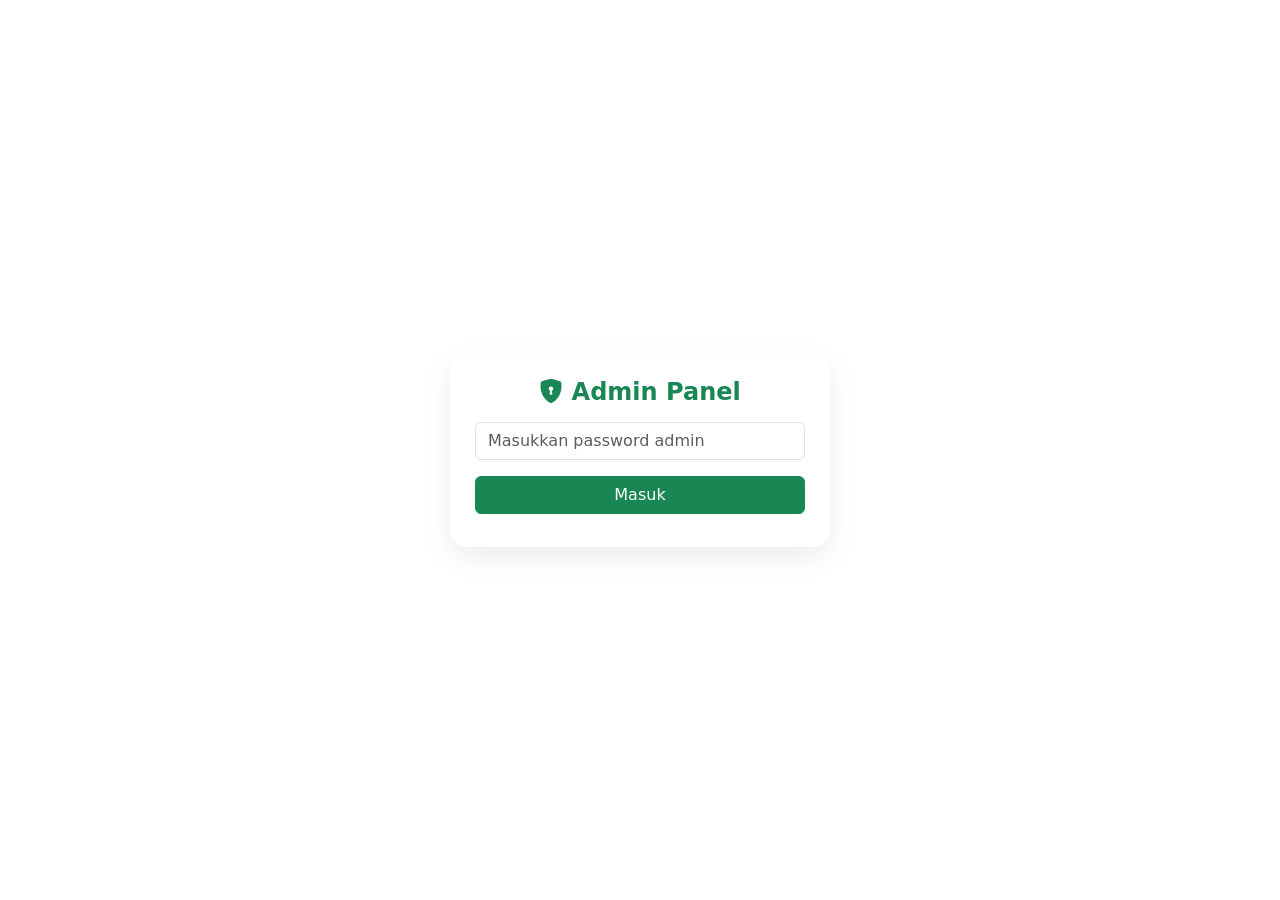
==== admin.html @ b79e1de9 "Add files via upload" ====
<!DOCTYPE html>
<html lang="id">

<head>
    <meta charset="UTF-8">
    <meta name="viewport" content="width=device-width, initial-scale=1.0">
    <title>Admin Panel | MI Ulul Fikri</title>
    <meta name="robots" content="noindex, nofollow">
    <link href="https://cdn.jsdelivr.net/npm/bootstrap@5.3.7/dist/css/bootstrap.min.css" rel="stylesheet">
    <link href="https://cdn.jsdelivr.net/npm/bootstrap-icons@1.13.1/font/bootstrap-icons.css" rel="stylesheet">
    <link href="https://fonts.googleapis.com/css2?family=Poppins:wght@300;400;500;600;700;800&display=swap" rel="stylesheet">
    <link rel="stylesheet" href="css/style.css">
    <style>
        body { background: var(--section-bg); }
        .admin-card { background: var(--card); border-radius: 16px; padding: 25px; box-shadow: 0 10px 30px rgba(0,0,0,.08); }
        .nav-tabs .nav-link { color: var(--text); }
    </style>
</head>

<body>

    <!-- ===== GERBANG PASSWORD ===== -->
    <div id="loginGate" class="d-flex align-items-center justify-content-center" style="min-height:100vh;">
        <div class="admin-card" style="max-width:380px; width:100%;">
            <h4 class="fw-bold text-success mb-3 text-center"><i class="bi bi-shield-lock-fill"></i> Admin Panel</h4>
            <input type="password" id="adminPassword" class="form-control mb-3" placeholder="Masukkan password admin">
            <button class="btn btn-success w-100" onclick="cekPassword()">Masuk</button>
            <div id="loginError" class="text-danger small mt-2 text-center"></div>
        </div>
    </div>

    <!-- ===== ISI ADMIN (tersembunyi sampai password benar) ===== -->
    <div id="adminContent" class="container py-4" style="display:none;">

        <div class="d-flex justify-content-between align-items-center mb-4">
            <h3 class="fw-bold text-success mb-0"><i class="bi bi-speedometer2"></i> Admin Panel MI Ulul Fikri</h3>
            <a href="index.html" class="btn btn-outline-secondary btn-sm"><i class="bi bi-box-arrow-left"></i> Kembali ke Web</a>
        </div>

        <ul class="nav nav-tabs mb-4" id="adminTabs">
            <li class="nav-item"><button class="nav-link active" data-tab="tabPpdb">Verifikasi PPDB</button></li>
            <li class="nav-item"><button class="nav-link" data-tab="tabBerita">Kelola Berita</button></li>
            <li class="nav-item"><button class="nav-link" data-tab="tabPengumuman">Kelola Pengumuman</button></li>
        </ul>

        <!-- ===== TAB: VERIFIKASI PPDB ===== -->
        <div id="tabPpdb" class="admin-tab">
            <div class="admin-card">
                <div class="d-flex justify-content-between align-items-center mb-3">
                    <h5 class="fw-bold mb-0">Daftar Pendaftar PPDB</h5>
                    <button class="btn btn-sm btn-outline-success" onclick="muatPpdb()"><i class="bi bi-arrow-clockwise"></i> Muat Ulang</button>
                </div>
                <div class="table-responsive">
                    <table class="table align-middle">
                        <thead>
                            <tr>
                                <th>Nama Siswa</th>
                                <th>Kelas/Gelombang</th>
                                <th>Nama Ortu</th>
                                <th>No. WA Ibu</th>
                                <th>Status</th>
                                <th>Aksi</th>
                            </tr>
                        </thead>
                        <tbody id="ppdbTableBody">
                            <tr><td colspan="6" class="text-center text-muted">Memuat data...</td></tr>
                        </tbody>
                    </table>
                </div>
            </div>
        </div>

        <!-- ===== TAB: KELOLA BERITA ===== -->
        <div id="tabBerita" class="admin-tab" style="display:none;">
            <div class="admin-card mb-4">
                <h5 class="fw-bold mb-3">Tambah Berita Baru</h5>
                <form id="formBerita">
                    <div class="row g-3">
                        <div class="col-md-4">
                            <label class="form-label">Tanggal</label>
                            <input type="date" name="tanggal" class="form-control" required>
                        </div>
                        <div class="col-md-8">
                            <label class="form-label">Judul</label>
                            <input type="text" name="judul" class="form-control" required>
                        </div>
                        <div class="col-12">
                            <label class="form-label">Isi Berita</label>
                            <textarea name="isi" class="form-control" rows="3" required></textarea>
                        </div>
                        <div class="col-12">
                            <label class="form-label">URL Gambar (opsional, upload gambar ke Google Drive/Imgur dulu lalu tempel link-nya)</label>
                            <input type="url" name="gambar_url" class="form-control" placeholder="https://...">
                        </div>
                    </div>
                    <button type="submit" class="btn btn-success mt-3"><i class="bi bi-plus-circle"></i> Tambah Berita</button>
                </form>
            </div>
            <div class="admin-card">
                <div class="d-flex justify-content-between align-items-center mb-3">
                    <h5 class="fw-bold mb-0">Daftar Berita</h5>
                    <button class="btn btn-sm btn-outline-success" onclick="muatBerita()"><i class="bi bi-arrow-clockwise"></i> Muat Ulang</button>
                </div>
                <div id="beritaList" class="text-muted">Memuat data...</div>
            </div>
        </div>

        <!-- ===== TAB: KELOLA PENGUMUMAN ===== -->
        <div id="tabPengumuman" class="admin-tab" style="display:none;">
            <div class="admin-card mb-4">
                <h5 class="fw-bold mb-3">Tambah Pengumuman Baru</h5>
                <form id="formPengumuman">
                    <div class="row g-3">
                        <div class="col-md-4">
                            <label class="form-label">Tanggal</label>
                            <input type="date" name="tanggal" class="form-control" required>
                        </div>
                        <div class="col-md-8">
                            <label class="form-label">Judul</label>
                            <input type="text" name="judul" class="form-control" required>
                        </div>
                        <div class="col-12">
                            <label class="form-label">Isi Pengumuman</label>
                            <textarea name="isi" class="form-control" rows="3" required></textarea>
                        </div>
                    </div>
                    <button type="submit" class="btn btn-success mt-3"><i class="bi bi-plus-circle"></i> Tambah Pengumuman</button>
                </form>
            </div>
            <div class="admin-card">
                <div class="d-flex justify-content-between align-items-center mb-3">
                    <h5 class="fw-bold mb-0">Daftar Pengumuman</h5>
                    <button class="btn btn-sm btn-outline-success" onclick="muatPengumuman()"><i class="bi bi-arrow-clockwise"></i> Muat Ulang</button>
                </div>
                <div id="pengumumanList" class="text-muted">Memuat data...</div>
            </div>
        </div>

    </div>

    <script src="https://cdn.jsdelivr.net/npm/bootstrap@5.3.7/dist/js/bootstrap.bundle.min.js"></script>
    <script src="js/admin.js"></script>

</body>

</html>
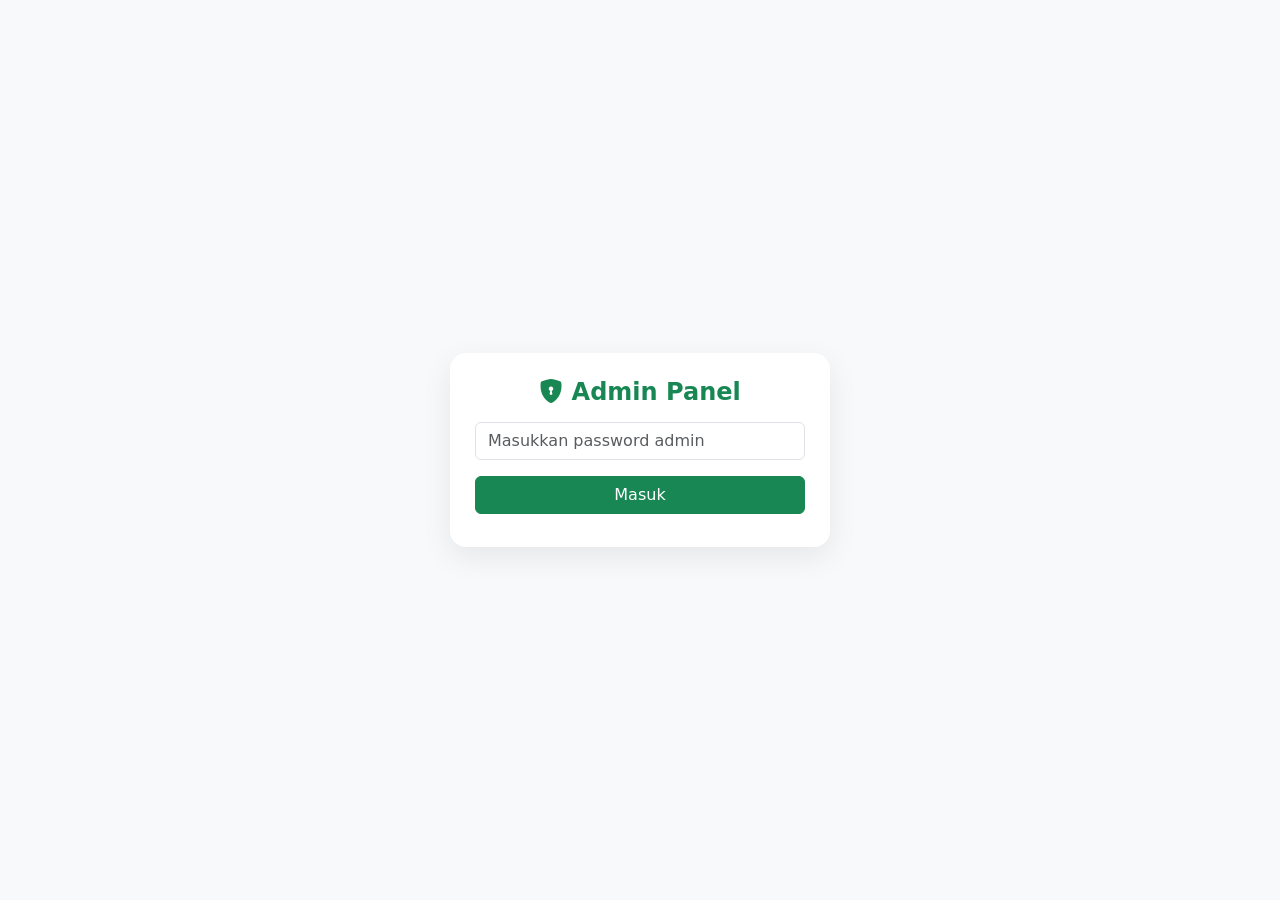
==== commit e28d8e7d: "Perbaiki galeri" ====
--- a/admin.html
+++ b/admin.html
@@ -8,12 +8,35 @@
     <meta name="robots" content="noindex, nofollow">
     <link href="https://cdn.jsdelivr.net/npm/bootstrap@5.3.7/dist/css/bootstrap.min.css" rel="stylesheet">
     <link href="https://cdn.jsdelivr.net/npm/bootstrap-icons@1.13.1/font/bootstrap-icons.css" rel="stylesheet">
-    <link href="https://fonts.googleapis.com/css2?family=Poppins:wght@300;400;500;600;700;800&display=swap" rel="stylesheet">
+    <link href="https://fonts.googleapis.com/css2?family=Poppins:wght@300;400;500;600;700;800&display=swap"
+        rel="stylesheet">
     <link rel="stylesheet" href="css/style.css">
     <style>
-        body { background: var(--section-bg); }
-        .admin-card { background: var(--card); border-radius: 16px; padding: 25px; box-shadow: 0 10px 30px rgba(0,0,0,.08); }
-        .nav-tabs .nav-link { color: var(--text); }
+        body {
+            background: var(--section-bg);
+        }
+
+        .admin-card {
+            background: var(--card);
+            border-radius: 16px;
+            padding: 25px;
+            box-shadow: 0 10px 30px rgba(0, 0, 0, .08);
+        }
+
+        .nav-tabs .nav-link {
+            color: var(--text);
+        }
+
+        .item-biaya-row input {
+            max-width: 100%;
+        }
+
+        .total-biaya-box {
+            background: #f1fbf6;
+            border: 1px dashed #198754;
+            border-radius: 10px;
+            padding: .75rem 1rem;
+        }
     </style>
 </head>
 
@@ -34,13 +57,15 @@
 
         <div class="d-flex justify-content-between align-items-center mb-4">
             <h3 class="fw-bold text-success mb-0"><i class="bi bi-speedometer2"></i> Admin Panel MI Ulul Fikri</h3>
-            <a href="index.html" class="btn btn-outline-secondary btn-sm"><i class="bi bi-box-arrow-left"></i> Kembali ke Web</a>
+            <a href="index.html" class="btn btn-outline-secondary btn-sm"><i class="bi bi-box-arrow-left"></i> Kembali
+                ke Web</a>
         </div>
 
         <ul class="nav nav-tabs mb-4" id="adminTabs">
             <li class="nav-item"><button class="nav-link active" data-tab="tabPpdb">Verifikasi PPDB</button></li>
             <li class="nav-item"><button class="nav-link" data-tab="tabBerita">Kelola Berita</button></li>
             <li class="nav-item"><button class="nav-link" data-tab="tabPengumuman">Kelola Pengumuman</button></li>
+            <li class="nav-item"><button class="nav-link" data-tab="tabPengaturan">Pengaturan Pendaftaran</button></li>
         </ul>
 
         <!-- ===== TAB: VERIFIKASI PPDB ===== -->
@@ -48,7 +73,8 @@
             <div class="admin-card">
                 <div class="d-flex justify-content-between align-items-center mb-3">
                     <h5 class="fw-bold mb-0">Daftar Pendaftar PPDB</h5>
-                    <button class="btn btn-sm btn-outline-success" onclick="muatPpdb()"><i class="bi bi-arrow-clockwise"></i> Muat Ulang</button>
+                    <button class="btn btn-sm btn-outline-success" onclick="muatPpdb()"><i
+                            class="bi bi-arrow-clockwise"></i> Muat Ulang</button>
                 </div>
                 <div class="table-responsive">
                     <table class="table align-middle">
@@ -63,7 +89,9 @@
                             </tr>
                         </thead>
                         <tbody id="ppdbTableBody">
-                            <tr><td colspan="6" class="text-center text-muted">Memuat data...</td></tr>
+                            <tr>
+                                <td colspan="6" class="text-center text-muted">Memuat data...</td>
+                            </tr>
                         </tbody>
                     </table>
                 </div>
@@ -89,17 +117,20 @@
                             <textarea name="isi" class="form-control" rows="3" required></textarea>
                         </div>
                         <div class="col-12">
-                            <label class="form-label">URL Gambar (opsional, upload gambar ke Google Drive/Imgur dulu lalu tempel link-nya)</label>
+                            <label class="form-label">URL Gambar (opsional, upload gambar ke Google Drive/Imgur dulu
+                                lalu tempel link-nya)</label>
                             <input type="url" name="gambar_url" class="form-control" placeholder="https://...">
                         </div>
                     </div>
-                    <button type="submit" class="btn btn-success mt-3"><i class="bi bi-plus-circle"></i> Tambah Berita</button>
+                    <button type="submit" class="btn btn-success mt-3"><i class="bi bi-plus-circle"></i> Tambah
+                        Berita</button>
                 </form>
             </div>
             <div class="admin-card">
                 <div class="d-flex justify-content-between align-items-center mb-3">
                     <h5 class="fw-bold mb-0">Daftar Berita</h5>
-                    <button class="btn btn-sm btn-outline-success" onclick="muatBerita()"><i class="bi bi-arrow-clockwise"></i> Muat Ulang</button>
+                    <button class="btn btn-sm btn-outline-success" onclick="muatBerita()"><i
+                            class="bi bi-arrow-clockwise"></i> Muat Ulang</button>
                 </div>
                 <div id="beritaList" class="text-muted">Memuat data...</div>
             </div>
@@ -124,15 +155,135 @@
                             <textarea name="isi" class="form-control" rows="3" required></textarea>
                         </div>
                     </div>
-                    <button type="submit" class="btn btn-success mt-3"><i class="bi bi-plus-circle"></i> Tambah Pengumuman</button>
+                    <button type="submit" class="btn btn-success mt-3"><i class="bi bi-plus-circle"></i> Tambah
+                        Pengumuman</button>
                 </form>
             </div>
             <div class="admin-card">
                 <div class="d-flex justify-content-between align-items-center mb-3">
                     <h5 class="fw-bold mb-0">Daftar Pengumuman</h5>
-                    <button class="btn btn-sm btn-outline-success" onclick="muatPengumuman()"><i class="bi bi-arrow-clockwise"></i> Muat Ulang</button>
+                    <button class="btn btn-sm btn-outline-success" onclick="muatPengumuman()"><i
+                            class="bi bi-arrow-clockwise"></i> Muat Ulang</button>
                 </div>
                 <div id="pengumumanList" class="text-muted">Memuat data...</div>
+            </div>
+        </div>
+
+        <!-- ===== TAB: PENGATURAN PENDAFTARAN ===== -->
+        <div id="tabPengaturan" class="admin-tab" style="display:none;">
+
+            <!-- --- RINCIAN BIAYA MASUK --- -->
+            <div class="admin-card mb-4">
+                <h5 class="fw-bold mb-1" id="formBiayaTitle">Tambah Rincian Biaya Masuk</h5>
+                <p class="text-muted small mb-3">Buat satu paket biaya untuk tiap Kelas + Gelombang (contoh: Intensif
+                    Gelombang I, Intensif Gelombang II, Reguler Gelombang I, Reguler Gelombang II).</p>
+                <form id="formBiaya">
+                    <input type="hidden" name="id" id="biayaEditId">
+                    <div class="row g-3">
+                        <div class="col-md-6">
+                            <label class="form-label">Kelas</label>
+                            <select name="kelas" class="form-select" required>
+                                <option value="">-- Pilih Kelas --</option>
+                                <option value="Intensif">Intensif</option>
+                                <option value="Reguler">Reguler</option>
+                            </select>
+                        </div>
+                        <div class="col-md-6">
+                            <label class="form-label">Gelombang</label>
+                            <select name="gelombang" class="form-select" required>
+                                <option value="">-- Pilih Gelombang --</option>
+                                <option value="Gelombang I">Gelombang I</option>
+                                <option value="Gelombang II">Gelombang II</option>
+                            </select>
+                        </div>
+                        <div class="col-12">
+                            <label class="form-label">Periode (opsional, contoh: Januari - Maret)</label>
+                            <input type="text" name="periode" class="form-control" placeholder="Januari - Maret">
+                        </div>
+                    </div>
+
+                    <hr class="my-3">
+                    <label class="form-label fw-semibold">Rincian Item Biaya</label>
+                    <div id="biayaItemRows"></div>
+                    <button type="button" class="btn btn-sm btn-outline-success mt-1" id="btnTambahItemBiaya">
+                        <i class="bi bi-plus-lg"></i> Tambah Item
+                    </button>
+
+                    <div class="total-biaya-box mt-3 d-flex justify-content-between align-items-center">
+                        <span class="fw-semibold">Total Biaya Masuk</span>
+                        <span class="fw-bold text-success fs-5" id="totalBiayaPreview">Rp 0</span>
+                    </div>
+
+                    <div class="row g-3 mt-1">
+                        <div class="col-12">
+                            <label class="form-label">Biaya Rutin Bulanan (opsional, contoh: SPP
+                                Rp130.000/Bulan)</label>
+                            <input type="text" name="biaya_bulanan" class="form-control"
+                                placeholder="SPP Rp130.000/Bulan">
+                        </div>
+                    </div>
+
+                    <div class="mt-3 d-flex gap-2">
+                        <button type="submit" class="btn btn-success"><i class="bi bi-save"></i> <span
+                                id="btnBiayaLabel">Simpan Paket Biaya</span></button>
+                        <button type="button" class="btn btn-outline-secondary" id="btnBatalEditBiaya"
+                            style="display:none">Batal Edit</button>
+                    </div>
+                </form>
+            </div>
+
+            <div class="admin-card mb-4">
+                <div class="d-flex justify-content-between align-items-center mb-3">
+                    <h5 class="fw-bold mb-0">Daftar Paket Rincian Biaya</h5>
+                    <button class="btn btn-sm btn-outline-success" onclick="muatBiaya()"><i
+                            class="bi bi-arrow-clockwise"></i> Muat Ulang</button>
+                </div>
+                <div id="biayaList" class="text-muted">Memuat data...</div>
+            </div>
+
+            <!-- --- PERSYARATAN PENDAFTARAN --- -->
+            <div class="admin-card mb-4">
+                <h5 class="fw-bold mb-1">Tambah Persyaratan Pendaftaran</h5>
+                <p class="text-muted small mb-3">Buat per kategori, misalnya "Siswa Baru" atau "Siswa Pindahan".
+                    Satu poin persyaratan/perlengkapan ditulis per baris.</p>
+                <form id="formPersyaratan">
+                    <input type="hidden" name="id" id="persyaratanEditId">
+                    <div class="row g-3">
+                        <div class="col-md-5">
+                            <label class="form-label">Kategori</label>
+                            <input type="text" name="kategori" class="form-control" placeholder="Contoh: Siswa Baru"
+                                required>
+                        </div>
+                        <div class="col-md-7">
+                            <label class="form-label">Jenis Daftar</label>
+                            <select name="jenis" class="form-select">
+                                <option value="Persyaratan">Persyaratan Masuk</option>
+                                <option value="Perlengkapan">Perlengkapan yang Harus Disiapkan</option>
+                            </select>
+                        </div>
+                        <div class="col-12">
+                            <label class="form-label">Daftar Poin (satu poin per baris)</label>
+                            <textarea name="daftar_item" class="form-control" rows="5"
+                                placeholder="Mengisi formulir pendaftaran&#10;Fotokopi akte kelahiran 3 lembar&#10;Fotokopi KK 3 lembar"
+                                required></textarea>
+                        </div>
+                    </div>
+                    <div class="mt-3 d-flex gap-2">
+                        <button type="submit" class="btn btn-success"><i class="bi bi-save"></i> <span
+                                id="btnPersyaratanLabel">Simpan</span></button>
+                        <button type="button" class="btn btn-outline-secondary" id="btnBatalEditPersyaratan"
+                            style="display:none">Batal Edit</button>
+                    </div>
+                </form>
+            </div>
+
+            <div class="admin-card">
+                <div class="d-flex justify-content-between align-items-center mb-3">
+                    <h5 class="fw-bold mb-0">Daftar Persyaratan &amp; Perlengkapan</h5>
+                    <button class="btn btn-sm btn-outline-success" onclick="muatPersyaratan()"><i
+                            class="bi bi-arrow-clockwise"></i> Muat Ulang</button>
+                </div>
+                <div id="persyaratanList" class="text-muted">Memuat data...</div>
             </div>
         </div>
 
@@ -143,4 +294,4 @@
 
 </body>
 
-</html>
+</html>
--- a/css/style.css
+++ b/css/style.css
@@ -0,0 +1,1125 @@
+/* ==========================
+   FORM PPDB
+========================== */
+
+.ppdb-form-section {
+
+    background: var(--bg);
+
+}
+
+.ppdb-form-section .contact-card .form-control,
+.ppdb-form-section .contact-card .form-select {
+
+    background: var(--bg);
+
+    color: var(--text);
+
+    border-color: rgba(0, 0, 0, .15);
+
+}
+
+/* ==========================
+   LOADER
+========================== */
+
+#loader {
+
+    position: fixed;
+
+    inset: 0;
+
+    z-index: 99999;
+
+    display: flex;
+
+    justify-content: center;
+
+    align-items: center;
+
+    background: #ffffff;
+
+    transition: opacity .4s ease;
+
+}
+
+#loader.loader-hidden {
+
+    opacity: 0;
+
+    pointer-events: none;
+
+}
+
+:root {
+
+    --primary: #198754;
+
+    --bg: #ffffff;
+
+    --section-bg: #f8f9fa;
+
+    --card: #ffffff;
+
+    --text: #222222;
+
+}
+
+body.dark-mode {
+
+    --primary: #22c55e;
+
+    --bg: #121212;
+
+    --section-bg: #181818;
+
+    --card: #242424;
+
+    --text: #ffffff;
+
+}
+
+body {
+
+    background: var(--bg);
+
+    color: var(--text);
+
+}
+
+
+.card,
+.feature-card,
+.prestasi-card,
+.testimonial-card,
+.contact-card {
+
+    background: var(--card);
+
+}
+
+.gallery,
+.testimoni,
+.lokasi,
+.berita,
+.kepsek {
+
+    background: var(--section-bg);
+
+}
+
+/* Menu navbar jadi putih saat dark mode */
+body.dark-mode .navbar .nav-link {
+    color: #ffffff !important;
+}
+
+body.dark-mode .navbar .nav-link:hover,
+body.dark-mode .navbar .nav-link.active {
+    color: #22c55e !important;
+}
+
+.navbar {
+    background: var(--bg) !important;
+    transition: .3s;
+}
+
+/* Teks .text-muted Bootstrap ikut jadi terang di dark mode */
+body.dark-mode .text-muted {
+    color: #adb5bd !important;
+}
+
+h1,
+h2,
+h3,
+h4,
+h5,
+h6 {
+
+    color: var(--text);
+
+}
+
+p {
+
+    color: var(--text);
+
+}
+
+small {
+    color: var(--text);
+}
+
+
+/* =======================
+   GALERI
+======================= */
+
+.gallery {
+
+    background: var(--section-bg);
+
+}
+
+.gallery-item {
+
+    position: relative;
+
+    overflow: hidden;
+
+    border-radius: 18px;
+
+    cursor: pointer;
+
+    box-shadow: 0 10px 30px rgba(0, 0, 0, .10);
+
+    transition: .4s;
+
+}
+
+.gallery-item img {
+
+    width: 100%;
+
+    height: 280px;
+
+    object-fit: cover;
+
+    transition: .6s;
+
+}
+
+.gallery-overlay {
+
+    position: absolute;
+
+    inset: 0;
+
+    background: linear-gradient(rgba(0, 0, 0, .05),
+            rgba(11, 93, 59, .90));
+
+    display: flex;
+
+    flex-direction: column;
+
+    justify-content: flex-end;
+
+    padding: 25px;
+
+    color: #fff;
+
+    opacity: 0;
+
+    transition: .4s;
+
+}
+
+.gallery-overlay span {
+
+    font-size: 14px;
+
+    margin-bottom: 10px;
+
+}
+
+.gallery-overlay h4 {
+
+    font-weight: 700;
+
+    margin-bottom: 20px;
+
+}
+
+.gallery-btn {
+
+    width: 55px;
+
+    height: 55px;
+
+    border-radius: 50%;
+
+    background: #fff;
+
+    color: #0B5D3B;
+
+    display: flex;
+
+    justify-content: center;
+
+    align-items: center;
+
+    text-decoration: none;
+
+    font-size: 22px;
+
+    transition: .4s;
+
+}
+
+.gallery-btn:hover {
+
+    background: #ffc107;
+
+    color: #000;
+
+    transform: rotate(180deg);
+
+}
+
+.gallery-item:hover img {
+
+    transform: scale(1.15);
+
+}
+
+.gallery-item:hover .gallery-overlay {
+
+    opacity: 1;
+
+}
+
+.gallery-item:hover {
+
+    transform: translateY(-10px);
+
+}
+
+/* ==========================
+   PRESTASI
+========================== */
+
+.prestasi {
+
+    background: var(--bg);
+
+}
+
+.prestasi-card {
+
+    position: relative;
+
+    background: var(--card);
+
+    border-radius: 20px;
+
+    padding: 35px;
+
+    text-align: center;
+
+    box-shadow: 0 10px 35px rgba(0, 0, 0, .08);
+
+    transition: .4s;
+
+    overflow: hidden;
+
+}
+
+.prestasi-card:hover {
+
+    transform: translateY(-10px);
+
+    box-shadow: 0 15px 40px rgba(0, 0, 0, .15);
+
+}
+
+.prestasi-icon {
+
+    width: 90px;
+
+    height: 90px;
+
+    background: #198754;
+
+    border-radius: 50%;
+
+    margin: auto;
+
+    display: flex;
+
+    justify-content: center;
+
+    align-items: center;
+
+    color: white;
+
+    font-size: 40px;
+
+    margin-bottom: 20px;
+
+    transition: .4s;
+
+}
+
+.prestasi-card:hover .prestasi-icon {
+
+    transform: rotate(360deg);
+
+    background: #ffc107;
+
+    color: #000;
+
+}
+
+.prestasi-card h4 {
+
+    font-weight: 700;
+
+    margin-bottom: 15px;
+
+}
+
+.prestasi-card p {
+
+    color: #666;
+
+}
+
+.prestasi-badge {
+
+    position: absolute;
+
+    top: 15px;
+
+    right: -40px;
+
+    background: #dc3545;
+
+    color: #fff;
+
+    width: 150px;
+
+    text-align: center;
+
+    transform: rotate(45deg);
+
+    padding: 6px;
+
+    font-size: 13px;
+
+    font-weight: bold;
+
+}
+
+.tahun {
+
+    display: inline-block;
+
+    margin-top: 20px;
+
+    background: #198754;
+
+    color: #fff;
+
+    padding: 8px 20px;
+
+    border-radius: 50px;
+
+    font-size: 14px;
+
+}
+
+/* ==========================
+   TESTIMONI
+========================== */
+
+.testimoni {
+
+    background: var(--section-bg);
+
+}
+
+.testimonial-card {
+
+    background: var(--card);
+
+    border-radius: 20px;
+
+    padding: 35px;
+
+    box-shadow: 0 10px 35px rgba(0, 0, 0, .08);
+
+    transition: .4s;
+
+    height: 100%;
+
+}
+
+.testimonial-card:hover {
+
+    transform: translateY(-8px);
+
+}
+
+.quote-icon {
+
+    width: 70px;
+
+    height: 70px;
+
+    background: #198754;
+
+    border-radius: 50%;
+
+    display: flex;
+
+    justify-content: center;
+
+    align-items: center;
+
+    color: #fff;
+
+    font-size: 30px;
+
+    margin-bottom: 25px;
+
+}
+
+.testimonial-card p {
+
+    color: var(--text);
+
+    line-height: 1.8;
+
+    min-height: 120px;
+
+}
+
+.testimonial-profile {
+
+    display: flex;
+
+    align-items: center;
+
+    margin-top: 25px;
+
+}
+
+.testimonial-profile img {
+
+    width: 70px;
+
+    height: 70px;
+
+    object-fit: cover;
+
+    border-radius: 50%;
+
+    margin-right: 15px;
+
+    border: 4px solid #198754;
+
+}
+
+.testimonial-profile h5 {
+
+    margin: 0;
+
+    font-weight: 700;
+
+}
+
+.testimonial-profile span {
+
+    color: #777;
+
+    font-size: 14px;
+
+}
+
+.swiper {
+
+    padding-bottom: 60px;
+
+}
+
+.swiper-pagination-bullet {
+
+    width: 14px;
+
+    height: 14px;
+
+}
+
+.swiper-pagination-bullet-active {
+
+    background: #198754;
+
+}
+
+/* ==========================
+   LOKASI SEKOLAH
+========================== */
+
+.lokasi {
+
+    background: var(--section-bg);
+
+}
+
+.contact-card {
+
+    background: var(--card);
+
+    border-radius: 20px;
+
+    padding: 35px;
+
+    box-shadow: 0 10px 30px rgba(0, 0, 0, .08);
+
+}
+
+.contact-card h3 {
+
+    font-weight: 700;
+
+}
+
+.contact-item {
+
+    display: flex;
+
+    align-items: flex-start;
+
+    margin-bottom: 25px;
+
+}
+
+.contact-item i {
+
+    width: 55px;
+
+    height: 55px;
+
+    border-radius: 50%;
+
+    background: #198754;
+
+    color: white;
+
+    display: flex;
+
+    justify-content: center;
+
+    align-items: center;
+
+    margin-right: 18px;
+
+    font-size: 22px;
+
+}
+
+.contact-item h6 {
+
+    font-weight: 700;
+
+    margin-bottom: 6px;
+
+}
+
+.contact-item p {
+
+    margin: 0;
+
+    color: var(--text);
+
+    line-height: 1.7;
+
+}
+
+.map-card {
+
+    overflow: hidden;
+
+    border-radius: 20px;
+
+    box-shadow: 0 10px 30px rgba(0, 0, 0, .08);
+
+}
+
+.map-card iframe {
+
+    width: 100%;
+
+    height: 100%;
+
+    min-height: 500px;
+
+    border: 0;
+
+}
+
+/* ==========================
+   FOOTER
+========================== */
+
+.footer {
+
+    background: #0B5D3B;
+
+    color: white;
+
+    padding-top: 70px;
+
+}
+
+.footer-brand img {
+
+    width: 80px;
+
+    margin-bottom: 20px;
+
+}
+
+.footer-brand h3 {
+
+    font-weight: 700;
+
+    margin-bottom: 20px;
+
+}
+
+.footer-brand p {
+
+    color: #ddd;
+
+    line-height: 1.8;
+
+}
+
+.footer h5 {
+
+    font-weight: 700;
+
+    margin-bottom: 25px;
+
+}
+
+.footer ul {
+
+    padding: 0;
+
+    list-style: none;
+
+}
+
+.footer ul li {
+
+    margin-bottom: 12px;
+
+}
+
+.footer ul li a {
+
+    color: #ddd;
+
+    text-decoration: none;
+
+    transition: .3s;
+
+}
+
+.footer ul li a:hover {
+
+    color: #ffc107;
+
+    padding-left: 8px;
+
+}
+
+.footer-contact p {
+
+    color: #ddd;
+
+    line-height: 1.8;
+
+}
+
+.footer-contact i {
+
+    color: #ffc107;
+
+    margin-right: 10px;
+
+}
+
+.social-icon {
+
+    margin-top: 20px;
+
+}
+
+.social-icon a {
+
+    width: 45px;
+
+    height: 45px;
+
+    border-radius: 50%;
+
+    background: rgba(255, 255, 255, .12);
+
+    display: inline-flex;
+
+    justify-content: center;
+
+    align-items: center;
+
+    margin-right: 10px;
+
+    color: white;
+
+    text-decoration: none;
+
+    transition: .3s;
+
+}
+
+.social-icon a:hover {
+
+    background: #ffc107;
+
+    color: #000;
+
+    transform: translateY(-5px);
+
+}
+
+.footer-bottom {
+
+    margin-top: 60px;
+
+    padding: 20px 0;
+
+    background: rgba(0, 0, 0, .15);
+
+    font-size: 14px;
+
+}
+
+/* ==========================
+   FLOATING WHATSAPP
+========================== */
+
+.floating-wa {
+
+    position: fixed;
+
+    right: 25px;
+
+    bottom: 95px;
+
+    display: flex;
+
+    align-items: center;
+
+    text-decoration: none;
+
+    z-index: 9999;
+
+}
+
+.wa-text {
+
+    background: #ffffff;
+
+    color: #198754;
+
+    padding: 10px 16px;
+
+    border-radius: 30px;
+
+    margin-right: 12px;
+
+    font-weight: 600;
+
+    box-shadow: 0 8px 20px rgba(0, 0, 0, .15);
+
+    opacity: 0;
+
+    transform: translateX(15px);
+
+    transition: .35s;
+
+    white-space: nowrap;
+
+}
+
+.wa-icon {
+
+    width: 60px;
+
+    height: 60px;
+
+    border-radius: 50%;
+
+    background: #25D366;
+
+    color: #fff;
+
+    display: flex;
+
+    justify-content: center;
+
+    align-items: center;
+
+    font-size: 30px;
+
+    box-shadow: 0 10px 25px rgba(0, 0, 0, .25);
+
+    transition: .35s;
+
+    animation: waPulse 2s infinite;
+
+}
+
+.floating-wa:hover .wa-text {
+
+    opacity: 1;
+
+    transform: translateX(0);
+
+}
+
+.floating-wa:hover .wa-icon {
+
+    transform: scale(1.1);
+
+}
+
+@keyframes waPulse {
+
+    0% {
+
+        box-shadow: 0 0 0 0 rgba(37, 211, 102, .45);
+
+    }
+
+    70% {
+
+        box-shadow: 0 0 0 18px rgba(37, 211, 102, 0);
+
+    }
+
+    100% {
+
+        box-shadow: 0 0 0 0 rgba(37, 211, 102, 0);
+
+    }
+
+}
+
+/* Mobile */
+
+@media(max-width:768px) {
+
+    .wa-text {
+
+        display: none;
+
+    }
+
+    .wa-icon {
+
+        width: 55px;
+
+        height: 55px;
+
+        font-size: 28px;
+
+    }
+
+}
+
+/* ==========================
+   BACK TO TOP
+========================== */
+
+#backToTop {
+
+    position: fixed;
+
+    right: 25px;
+
+    bottom: 25px;
+
+    width: 60px;
+
+    height: 60px;
+
+    border: none;
+
+    border-radius: 50%;
+
+    background: linear-gradient(135deg, #198754, #0B5D3B);
+
+    color: #fff;
+
+    font-size: 22px;
+
+    cursor: pointer;
+
+    display: flex;
+
+    justify-content: center;
+
+    align-items: center;
+
+    opacity: 0;
+
+    visibility: hidden;
+
+    transform: translateY(20px);
+
+    transition: .35s;
+
+    z-index: 9999;
+
+    box-shadow: 0 12px 25px rgba(0, 0, 0, .25);
+
+}
+
+#backToTop.show {
+
+    opacity: 1;
+
+    visibility: visible;
+
+    transform: translateY(0);
+
+}
+
+#backToTop:hover {
+
+    transform: translateY(-6px);
+
+    background: linear-gradient(135deg, #ffc107, #ff9800);
+
+    color: #000;
+
+}
+
+#backToTop i {
+
+    transition: .3s;
+
+}
+
+#backToTop:hover i {
+
+    transform: translateY(-3px);
+
+}
+
+/* Mobile */
+
+@media(max-width:768px) {
+
+    #backToTop {
+
+        width: 52px;
+
+        height: 52px;
+
+        font-size: 20px;
+
+        right: 15px;
+
+        bottom: 15px;
+
+    }
+
+}
+
+.floating-wa {
+    bottom: 95px;
+}
+
+#backToTop {
+    bottom: 25px;
+}
+
+/*=========================================
+THEME TOGGLE
+=========================================*/
+
+.theme-toggle {
+
+    width: 45px;
+
+    height: 45px;
+
+    border: none;
+
+    border-radius: 50%;
+
+    background: #198754;
+
+    color: white;
+
+    font-size: 18px;
+
+    cursor: pointer;
+
+    display: flex;
+
+    justify-content: center;
+
+    align-items: center;
+
+    transition: .3s;
+
+    margin-left: 15px;
+
+}
+
+.theme-toggle:hover {
+
+    background: #ffc107;
+
+    color: #000;
+
+    transform: rotate(180deg);
+
+}
+
+/*=========================================
+DARK MODE
+=========================================*/
+
+body {
+
+    transition: .35s;
+
+}
+
+
+
+
+/* Footer */
+
+body.dark-mode .footer {
+
+    background: #000;
+
+}
+
+/* Input */
+
+body.dark-mode input,
+body.dark-mode textarea,
+body.dark-mode select {
+
+    background: #2a2a2a;
+
+    color: white;
+
+    border-color: #444;
+
+}
+
+/* Table */
+
+body.dark-mode table {
+
+    color: white;
+
+}
